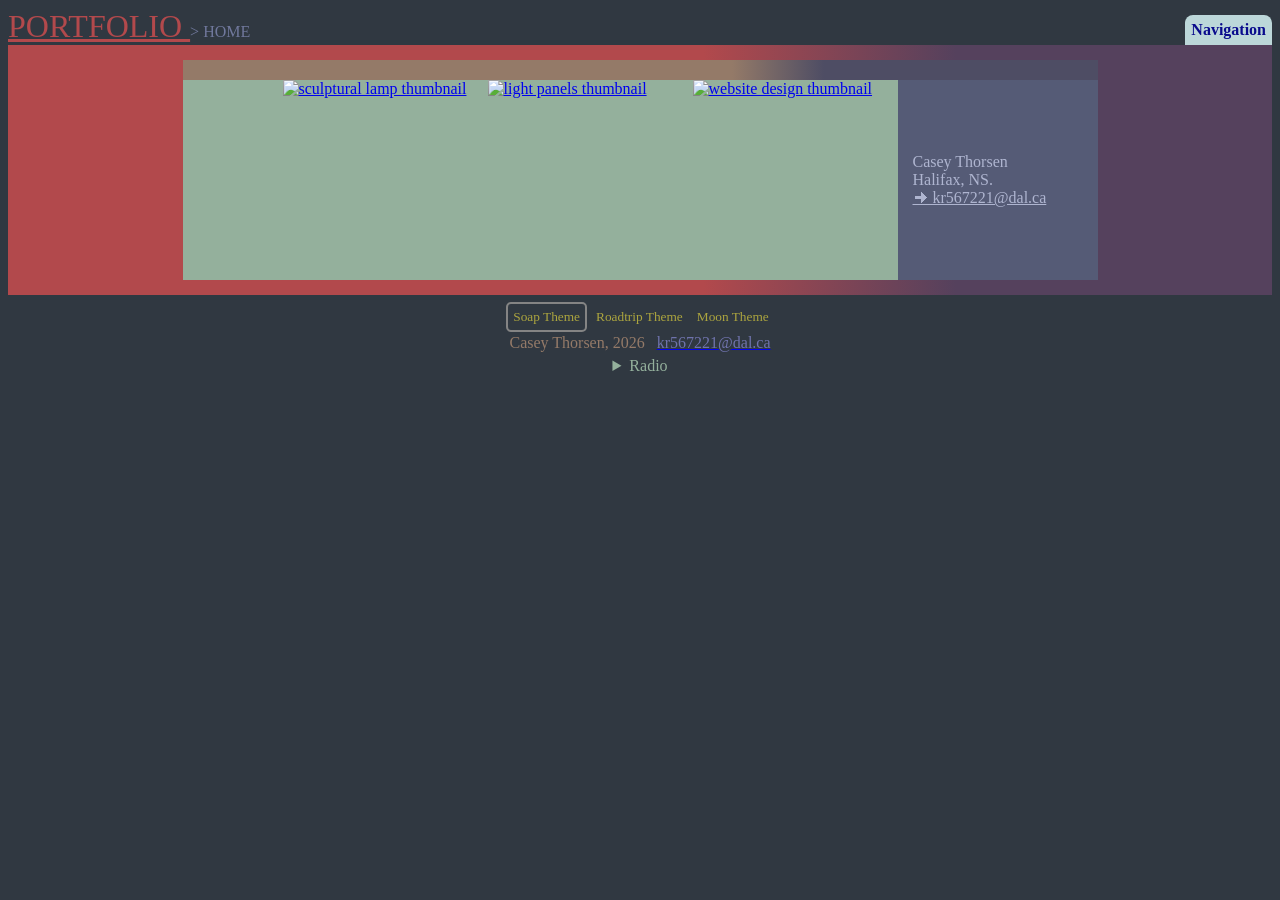
==== index.html @ 97eb0abb "Add files via upload" ====
<!DOCTYPE html>
<html lang="en">
	<head>
		<meta charset="utf-8">
		<meta name="viewport" content="width=device-width, initial-scale=1.0">
		<link rel="icon" type="image/png" href="assets/favicon.svg">
		<link rel="stylesheet" href="styles.css">
		<script src="script.js" defer></script>
		<title>Casey's Portfolio</title>
	</head>

	<body class="soap-theme" data-page=0>

		<div id="menu">

			<span>
				<a href="index.html" id="home-link">
					Portfolio
				</a>
				<span id="breadcrumb"></span>
			</span>

			<nav>
				<ul>
					<li>
						<a href="#">Navigation</a>
						<ul>
							<li>
								<a href="lamp.html">Sculptural Lamp</a>
							</li>
							<li>
								<a href="web.html">Website Design</a>
							</li>
							<li>
								<a href="panels.html">Light Panels</a>
							</li>
							<li>
								<a href="resources.html">Resources</a>
							</li>
						</ul>
					</li>
				</ul>
			</nav>
		</div>


		<div id="wide-middle">

			<div id="content-middle">
				<a href="lamp.html">
					<img src="assets/thumb/home/lamp_thumb.jpg" width="200" height="200" alt="sculptural lamp thumbnail" title="sculptural lamp" class="thumb" />
				</a>
				<a href="panels.html" >
					<img src="assets/thumb/home/panel_thumb.jpg" width="200" height="200" alt="light panels thumbnail" title="light panels" class="thumb" />
				</a>
				<a href="web.html">
					<img src="assets/thumb/home/site_thumb.jpg" width="200" height="200" alt="website design thumbnail" title="website design" class="thumb" />
				</a>
				<div id="right-content">
					<div>Casey Thorsen</div>
					<div>Halifax, NS.</div>
					<a href="mailto:kr567221@dal.ca">&#x1F80A;&nbsp;kr567221@dal.ca</a>
				</div>
			</div>
		</div>

		<table width="100%" cellspacing="0" cellpadding="0">
			<tr>
				<td align="center">
					<div id="color-controls">
						<button data-scheme="soap-theme" class="curr">Soap Theme</button>
						<button data-scheme="roadtrip-theme">Roadtrip Theme</button>
						<button data-scheme="moon-theme">Moon Theme</button>
					</div>
					<footer>
						<font color="#947a68" face="verdana">Casey Thorsen, 2026 &nbsp;</font>
						<a href="mailto:kr567221@dal.ca">
							<font color="#6f73ac" face="verdana">kr567221@dal.ca</font>
						</a>
					</footer>
					<details>
						<summary>
							Radio
						</summary>
						<audio controls>
							<source src="assets/Kirk_Osamayo-Dip.mp3" type="audio/mpeg">
							Your browser does not support the audio element.
						</audio><br/>
						<div><span class="title">Title: </span>Dip by Kirk Osamayo</div>
						<div><span class="title">Author: </span>Nicholas Avraamides</div>
						<div><span class="title">Source: </span><a href="https://freemusicarchive.org/music/kirk-osamayo/blue-season-4/dip/">freemusicarchive.org</a></div>
						<div><span class="title">License: </span><a href="https://creativecommons.org/licenses/by/4.0/">CC BY 4.0</a></div>
					</details>
				</td>
			</tr>
		</table>
		
	</body>
</html>
---- styles.css ----
/* --- Theme color variables ---------------------------------------------- */

body.soap-theme {
	--page-bg: #303841;

	--gradient-left: #b2494c;
	--gradient-center: #b2494c;
	--gradient-right: #55415d;

	--behind: #94b09c;
	--glow-left: #947a68;
	--glow-center: #947a68;
	--glow-right: #4e4d64;

	--fp-text-bg: #555b76;
	--fp-text: #afb5d0;
	--right-text: #303841;

	--home-link: #b2494c;

	--dropdown: #94b09c;
	--dropdown-link: #6f73ac;
	--dropdown-special: #947a68;

	--btn-txt: #aca53f;
	--btn-outline: #848484;	

	--menu-bg: #E0FFFF;
	--menu-item:#0000A0;
}

body.roadtrip-theme{
	--page-bg: #2a2222;

	--gradient-left: #b6a455;
	--gradient-center: #da4327;
	--gradient-right: #848484;

	--behind: #947a68;
	--glow-left: #947a68;
	--glow-center: #ffffff;
	--glow-right: #4e4d64;

	--fp-text-bg: #555b76;
	--fp-text: #afb5d0;
	--right-text: #293038;

	--home-link: #b2494c;

	--dropdown: #bd3018;
	--dropdown-link: #b2494c;
	--dropdown-special: #947a68;

	--btn-txt: #aca53f;
	--btn-outline: #848484;

	--menu-bg:white;
	--menu-item:#0000A0;
}

body.moon-theme {
	--page-bg: #1d1c21;

	--gradient-left: #140004;
	--gradient-center: #140004;
	--gradient-right: #132249;

	--behind: #380f19;
	--glow-left: #380f19;
	--glow-center: #4e4d64;
	--glow-right: #7c8651;

	--fp-text-bg: #555b76;
	--fp-text: #afb5d0;
	--right-text: #939383;

	--home-link: #aca53f;

	--dropdown: #aca53f;
	--dropdown-link: #6f73ac;
	--dropdown-special: #947a68;

	--btn-txt: #aca53f;
	--btn-outline: #848484;

	--menu-bg: #f0f0d5;
	--menu-item:#0000A0;
}

/* --- CSS resets, etc ---------------------------------------------------- */

* { border-spacing: 0px; }

a img { display: block; }
 
/* --- Fonts -------------------------------------------------------------- */

* { font-family: Verdana; }

#home-link { font-size: 32px; }

#menu li {font-weight: bold;}

/* --- Font colors -------------------------------------------------------- */

#home-link { color: var(--home-link); }

summary, details div { color: var(--dropdown); }

details span.title{ color:var(--dropdown-special); }

details a { color:var(--dropdown-link); }

#right-content * { color:var(--fp-text); }

#left-content * { color:var(--right-text); }

/* --- Background colors -------------------------------------------------- */

body { background-color: var(--page-bg); }

#wide-middle {
	background: linear-gradient(
		to right,
		var(--gradient-left) 0%,
		var(--gradient-center) 55%,
		var(--gradient-right) 75%,
		var(--gradient-right) 100%
	);
}

#content-middle {
	background-color: var(--behind);
	border-image: linear-gradient(
		to right,
		var(--glow-left) 0%,
		var(--glow-center) 60%,
		var(--glow-right) 70%,
		var(--glow-right) 100%) 1;
}

#right-content {
	background-color: var(--fp-text-bg);
}

/* --- Layout containers -------------------------------------------------- */

#wide-middle {
	display: flex;
	align-items: stretch; /* stretch vertically */
	justify-content: center; /* center horizontally */
	padding-top: 15px;
	padding-bottom: 15px;
}

#content-middle {
	display: flex;
	align-items: stretch; /* stretch vertically */
	gap: 5px;
	border-top: 20px solid;
} 

#right-content {
	display: flex;
	flex-direction: row;
}

#left-content {
	padding: 0px 15px;
}

/* --- Other paddings ----------------------------------------------------- */

footer{ padding-bottom: 5px; }

/* --- Theme-changing buttons --------------------------------------------- */

#color-controls button {
	border:none;
	background:none;
	padding:5px;
	margin-top:7px;
	margin-bottom:2px;
	color: var(--btn-txt);
}

#color-controls button:hover {
	filter:brightness(2.8) saturate(1.5);
}

#color-controls button.curr {
	border: 2px solid var(--btn-outline);
	border-radius: 5px;
	pointer-events: none;
}

/* --- Breadcrumbs -------------------------------------------------------- */

#breadcrumb a, span {
	text-decoration: none;
	text-transform: uppercase;
	size:10px;
	font-family:verdana;
	color: #70789c;
}

/* --- Drop-down menu - common styles ------------------------------------- */

/* resets */
nav * {
	list-style:none;
	margin:0;
	padding:0;
	display:block;
}

nav a {
	text-decoration: none;
}

/* tab area */
nav > ul > li > a {
	color: var(--menu-item);
	background-color: var(--menu-bg);
	display:block;
	padding:6px;
	border-radius: 8px 8px 0 0;
	opacity: 0.8;
}

/* drop-down area */
#menu nav ul ul {
	background-color: var(--menu-bg);
	color: var(--menu-item);
}

.hidden {
	display: none;
}

#menu > a {
	padding-botton:5px;
}

/* --- Desktop view: wide ------------------------------------------------- */

@media (min-width: 1024px) {

	#content-middle{
		max-width: 1400px;
	}

	body.front-page #content-middle {
		padding-left:100px;
	}

	body.content-page #wide-middle {
		padding-left: 30px;
		padding-right: 30px;
	}

	/* make the menu a dropdown rather than a menu bar */
	#menu {
		display: flex;
		justify-content: space-between;
		align-items: flex-end;
	}

	/* drop-down area */
	#menu nav ul ul {
		position: absolute;
		right: 8px;
		z-index: 1000;
		opacity: 0.8;
		padding: 10px 10px 10px 10px;
	}

	/* menu items */
	#menu ul ul li {
		padding: 5px;
	}
}

/* --- Tablet view: square ------------------------------------------------ */

@media (min-width: 768px) and (max-width: 1023px) {

	body.front-page #content-middle{
		display: grid;
		grid-template-columns: 1fr 1fr;
	}

	/* make the menu a dropdown rather than a menu bar */
	#menu {
		display: flex;
		justify-content: space-between;
		align-items: flex-end;
	}

	/* drop-down area */
	#menu nav ul ul {
		position: absolute;
		right: 8px;
		z-index: 1000;
		opacity: 0.8;
		padding: 10px 10px 10px 10px;
	}

	/* menu items */
	#menu ul ul li {
		padding: 5px;
	}
}

/* --- Mobile view: tall -------------------------------------------------- */

@media (max-width: 767px) {

	body.content-page #content-middle{
		flex-direction: column-reverse;
		align-items: stretch;
		padding:0;
	}

	body.content-page #right-content{
		justify-content: center; /* center horizontally */
	}

	body.front-page #content-middle{
		flex-direction: column;
		margin: 40px;
	}

	/* make the menu a menu bar rather than a dropdown */
	#menu {
		display: flex;
		justify-content: stretch;
		flex-direction:column;
	}

	/* drop-down area */
	#menu nav ul ul {
		position: relative;
		padding: 0px;
	}

	/* menu items */
	#menu ul ul li {
		padding: 10px;
	}
}

/* --- Other page-dependant styles----------------------------------------- */

body.front-page #right-content {
	flex-direction: column;
	justify-content: center; /* center vertically */
  	width: 200px;
  	box-sizing: border-box; /* stops padding from adding onto width */
  	padding: 25px 15px;
}
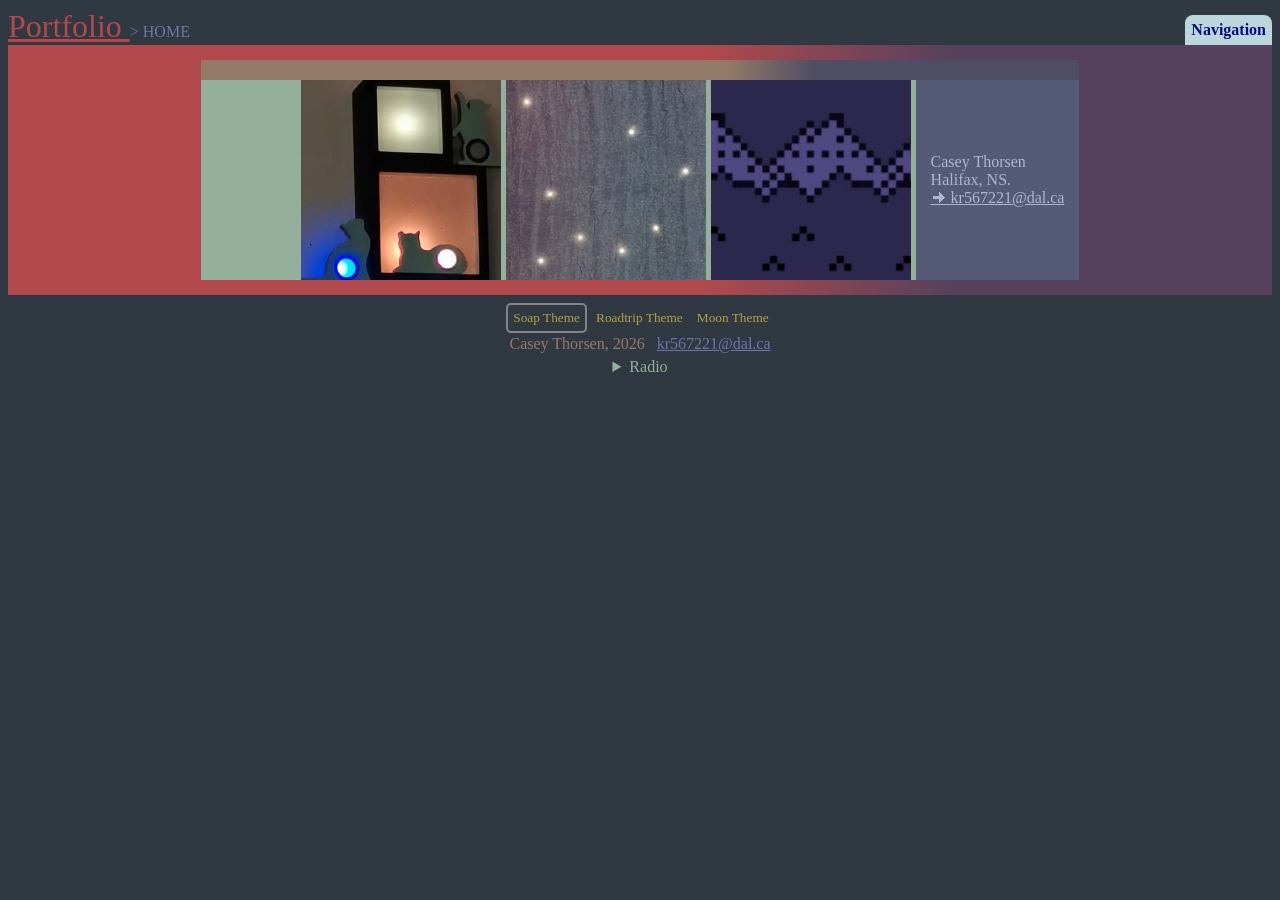
==== commit 11b86a82: "Add files via upload" ====
--- a/index.html
+++ b/index.html
@@ -37,6 +37,12 @@
 							<li>
 								<a href="resources.html">Resources</a>
 							</li>
+							<li>
+								<a href="gallery.html">Gallery</a>
+							</li>
+							<li>
+								<a href="test.html">Recolor</a>
+							</li>
 						</ul>
 					</li>
 				</ul>
@@ -64,7 +70,7 @@
 			</div>
 		</div>
 
-		<table width="100%" cellspacing="0" cellpadding="0">
+		<table id="footer-area">
 			<tr>
 				<td align="center">
 					<div id="color-controls">
@@ -73,10 +79,8 @@
 						<button data-scheme="moon-theme">Moon Theme</button>
 					</div>
 					<footer>
-						<font color="#947a68" face="verdana">Casey Thorsen, 2026 &nbsp;</font>
-						<a href="mailto:kr567221@dal.ca">
-							<font color="#6f73ac" face="verdana">kr567221@dal.ca</font>
-						</a>
+						<span>Casey Thorsen, 2026 &nbsp;</span>
+						<a href="mailto:kr567221@dal.ca">kr567221@dal.ca</a>
 					</footer>
 					<details>
 						<summary>
@@ -91,6 +95,7 @@
 						<div><span class="title">Source: </span><a href="https://freemusicarchive.org/music/kirk-osamayo/blue-season-4/dip/">freemusicarchive.org</a></div>
 						<div><span class="title">License: </span><a href="https://creativecommons.org/licenses/by/4.0/">CC BY 4.0</a></div>
 					</details>
+					
 				</td>
 			</tr>
 		</table>
--- a/styles.css
+++ b/styles.css
@@ -107,9 +107,9 @@
 
 summary, details div { color: var(--dropdown); }
 
-details span.title{ color:var(--dropdown-special); }
-
-details a { color:var(--dropdown-link); }
+details span.title, footer span { color:var(--dropdown-special); }
+
+#footer-area span ~ a { color:var(--dropdown-link); }
 
 #right-content * { color:var(--fp-text); }
 
@@ -119,7 +119,7 @@
 
 body { background-color: var(--page-bg); }
 
-#wide-middle {
+#wide-middle, #wide-holder {
 	background: linear-gradient(
 		to right,
 		var(--gradient-left) 0%,
@@ -143,12 +143,23 @@
 	background-color: var(--fp-text-bg);
 }
 
+#color-grid {
+	background-color: var(--behind);
+}
+
 /* --- Layout containers -------------------------------------------------- */
+
+#wide-holder{
+	width:100%;
+}
 
 #wide-middle {
 	display: flex;
 	align-items: stretch; /* stretch vertically */
 	justify-content: center; /* center horizontally */
+}
+
+#wide-middle, #wide-holder{
 	padding-top: 15px;
 	padding-bottom: 15px;
 }
@@ -169,7 +180,17 @@
 	padding: 0px 15px;
 }
 
-/* --- Other paddings ----------------------------------------------------- */
+/* --- Footer area -------------------------------------------------------- */
+
+table#footer-area{
+	width:100%;
+	cellspacing:0;
+	cellpadding:0;
+}
+
+table#footer-area td{
+	align:center;
+}
 
 footer{ padding-bottom: 5px; }
 
@@ -196,7 +217,7 @@
 
 /* --- Breadcrumbs -------------------------------------------------------- */
 
-#breadcrumb a, span {
+#breadcrumb a, #breadcrumb span {
 	text-decoration: none;
 	text-transform: uppercase;
 	size:10px;
@@ -219,6 +240,7 @@
 }
 
 /* tab area */
+
 nav > ul > li > a {
 	color: var(--menu-item);
 	background-color: var(--menu-bg);
@@ -229,10 +251,14 @@
 }
 
 /* drop-down area */
-#menu nav ul ul {
+nav ul a + ul {
 	background-color: var(--menu-bg);
 	color: var(--menu-item);
 }
+/*#menu nav ul ul {
+	background-color: var(--menu-bg);
+	color: var(--menu-item);
+}*/
 
 .hidden {
 	display: none;
@@ -348,6 +374,10 @@
 	#menu ul ul li {
 		padding: 10px;
 	}
+
+	#container-gallery {
+		justify-content: center;
+	}
 }
 
 /* --- Other page-dependant styles----------------------------------------- */
@@ -355,7 +385,108 @@
 body.front-page #right-content {
 	flex-direction: column;
 	justify-content: center; /* center vertically */
-  	width: 200px;
+  	max-width: 200px;
   	box-sizing: border-box; /* stops padding from adding onto width */
   	padding: 25px 15px;
+}
+
+/* --- Gallery Page ------------------------------------------------------- */
+
+#container-gallery {
+	margin: 0 auto;
+	max-width: 1000px;
+	display: flex;
+	flex-wrap: wrap;
+	justify-content: center;
+	align-items: center;
+	gap: 8px;
+	background-color: var(--behind);
+	padding: 8px 0; /* top & bottom only */
+}
+
+#container-gallery > * {
+	min-width: 0;
+}
+
+#container-gallery > *:nth-child(4) {
+	align-self: stretch;
+	background-color: ;
+}
+
+#container-gallery [alt*="thumbnail"] {
+	width: 200px;
+	height: 200px;
+	border:3px solid black;
+	padding:8px;
+}
+
+#gallery-word{
+	align-self: flex-start;
+	min-width: 200px;
+	align-self: stretch;
+}
+
+#gallery-word h1 {
+	text-align: center;
+	background-color: var(--behind);
+	color: var(--home-link);
+}
+
+#container-gallery video {
+	max-width:300px;
+}
+
+#container-gallery span {
+	background: linear-gradient(
+		to right,
+		var(--gradient-left) 0%,
+		var(--gradient-center) 15%,
+		var(--gradient-right) 55%,
+		var(--gradient-right) 100%);
+}
+
+#container-gallery span:first-child {
+	background: linear-gradient(to bottom, rgba(0,0,0,0.6), rgba(0,0,0,0.2));
+}
+
+/* --- Non-nav list styles ------------------------------------------------ */
+
+ul {
+	list-style-type: square;
+}
+
+#right-content ol {
+	padding-right: 10px;
+	margin-left: 10px;
+	list-style-type: upper-roman;
+}
+
+ul li::marker { color: var(--home-link); }
+
+/* --- Color page ------------------------------------------------------- */
+
+#color-grid {
+	display: grid;
+	grid-template-columns: 1fr 1fr;
+	align-items: center;
+	justify-items: start;
+	color: var(--right-text);
+	column-gap: 10px;
+	row-gap: 5px;
+	padding-top: 15px;
+	padding-bottom: 15px;
+}
+
+#color-grid > *:nth-child(even){
+	justify-self:end;
+}
+
+#color-grid > *:nth-child(odd){
+	justify-self:flex-start;
+}
+
+#color-grid > :first-child,
+#color-grid > :last-child {
+	grid-column: 1 / -1;
+	justify-self: center;
 }
